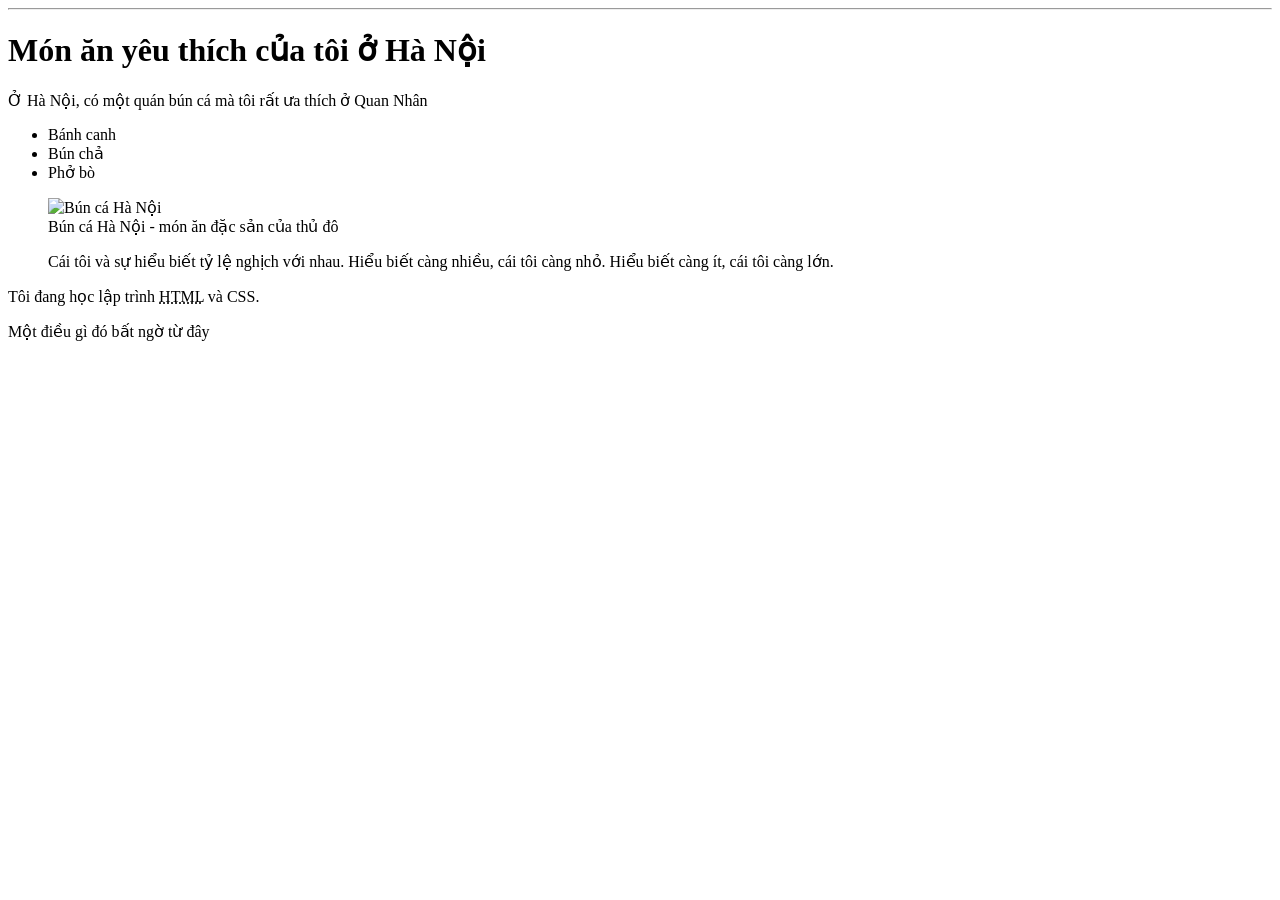
==== FreeCampCode/index.html @ dd749556 "Add files via upload" ====
<!DOCTYPE html>
<html lang="en">
<head>
  <meta charset="UTF-8">
  <meta name="viewport" content="width=device-width, initial-scale=1.0">
  <title>Món ăn yêu thích của tôi
  </title>
</head>
<hr>
  <main>
    <h1> Món ăn yêu thích của tôi ở Hà Nội </h1>
    <p>Ở Hà Nội, có một quán bún cá mà tôi rất ưa thích ở Quan Nhân </p>
    <ul>
      <li>Bánh canh</li>
      <li>Bún chả</li>
      <li>Phở bò</li>
    </ul>
  </main>


  <figure>
    <img src="https://photo-baomoi.bmcdn.me/w700_r16x9/2026_05_19_94_55188689/6df85d8468cf8191d8de.jpg.avif" alt="Bún cá Hà Nội">
    <figcaption>Bún cá Hà Nội - món ăn đặc sản của thủ đô</figcaption>
  </figure>


  <blockquote cite="https://vi.wikipedia.org/wiki/Albert_Einstein"> 
  <p>Cái tôi và sự hiểu biết tỷ lệ nghịch với nhau. Hiểu biết càng nhiều, cái tôi càng nhỏ. Hiểu biết càng ít, cái tôi càng lớn.</p>
  </blockquote>

  <p>Tôi đang học lập trình <abbr title="HyperText Markup Language">HTML</abbr> và CSS.</p>

  <footer> Một điều gì đó bất ngờ từ đây</footer>
</body>
</html>
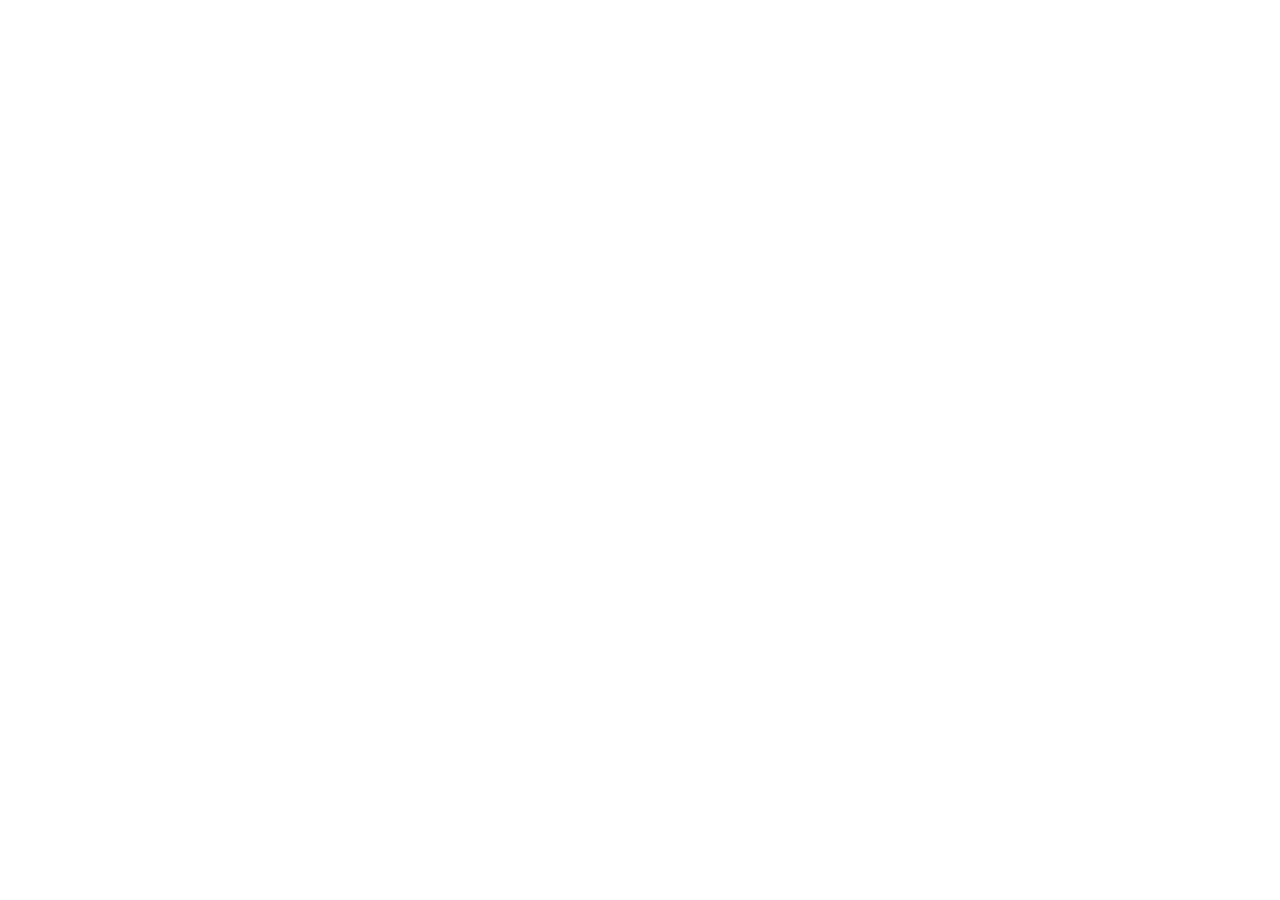
==== commit c3d6bb1e: "Hoan thanh bai tap lon" ====
--- a/FreeCampCode/index.html
+++ b/FreeCampCode/index.html
@@ -3,33 +3,9 @@
 <head>
   <meta charset="UTF-8">
   <meta name="viewport" content="width=device-width, initial-scale=1.0">
-  <title>Món ăn yêu thích của tôi
-  </title>
+  <title>Go to the </title>
 </head>
-<hr>
-  <main>
-    <h1> Món ăn yêu thích của tôi ở Hà Nội </h1>
-    <p>Ở Hà Nội, có một quán bún cá mà tôi rất ưa thích ở Quan Nhân </p>
-    <ul>
-      <li>Bánh canh</li>
-      <li>Bún chả</li>
-      <li>Phở bò</li>
-    </ul>
-  </main>
-
-
-  <figure>
-    <img src="https://photo-baomoi.bmcdn.me/w700_r16x9/2026_05_19_94_55188689/6df85d8468cf8191d8de.jpg.avif" alt="Bún cá Hà Nội">
-    <figcaption>Bún cá Hà Nội - món ăn đặc sản của thủ đô</figcaption>
-  </figure>
-
-
-  <blockquote cite="https://vi.wikipedia.org/wiki/Albert_Einstein"> 
-  <p>Cái tôi và sự hiểu biết tỷ lệ nghịch với nhau. Hiểu biết càng nhiều, cái tôi càng nhỏ. Hiểu biết càng ít, cái tôi càng lớn.</p>
-  </blockquote>
-
-  <p>Tôi đang học lập trình <abbr title="HyperText Markup Language">HTML</abbr> và CSS.</p>
-
-  <footer> Một điều gì đó bất ngờ từ đây</footer>
+<body>
+  
 </body>
 </html>
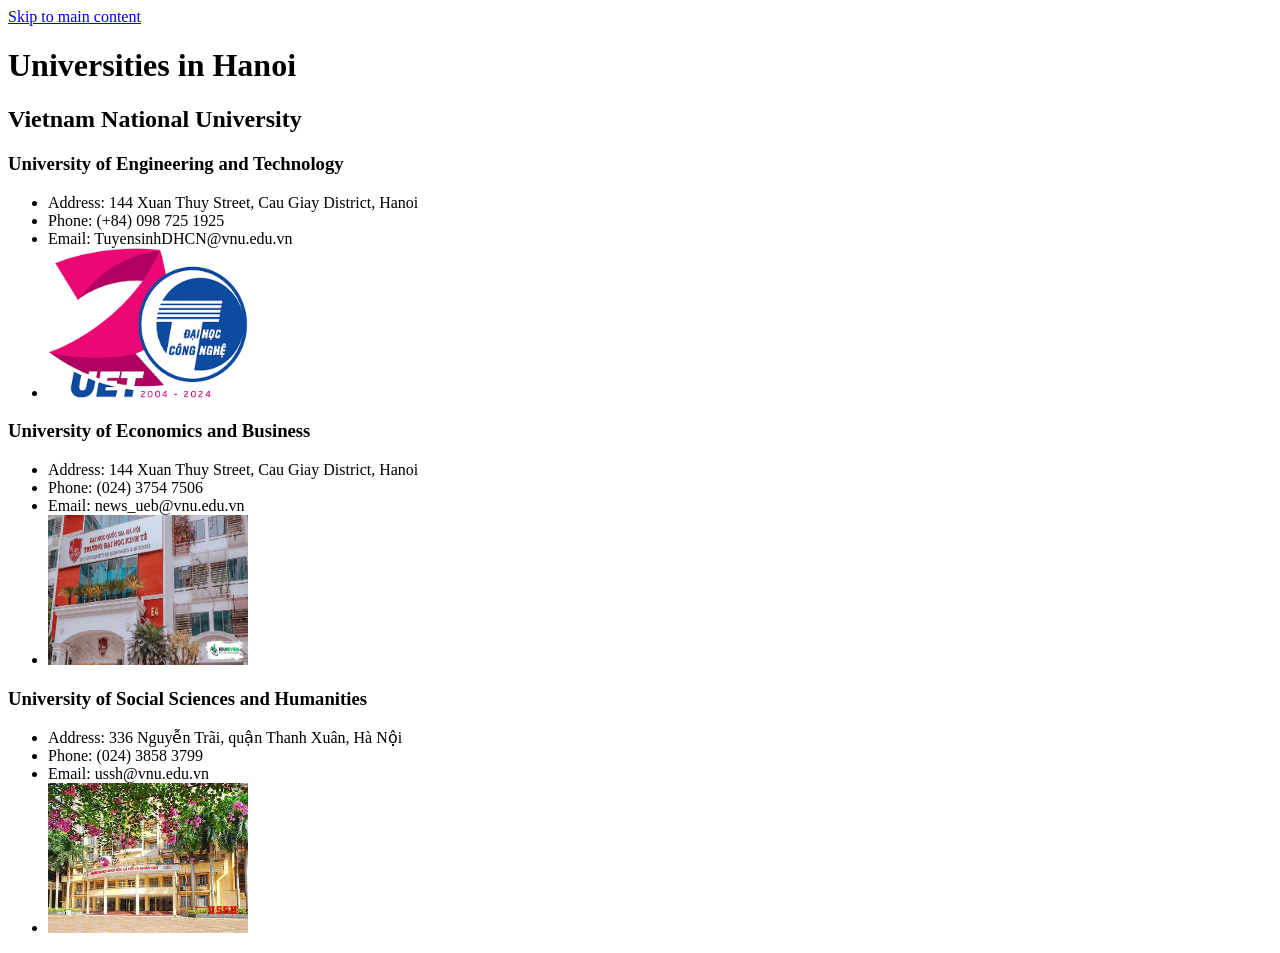
==== commit 09a51326: "hoan thanh bai tap" ====
--- a/FreeCampCode/index.html
+++ b/FreeCampCode/index.html
@@ -3,9 +3,44 @@
 <head>
   <meta charset="UTF-8">
   <meta name="viewport" content="width=device-width, initial-scale=1.0">
-  <title>Go to the </title>
+  <title>Go to the school</title>
 </head>
 <body>
+  <a href="#main">Skip to main content</a>
+  <h1 id="main">Universities in Hanoi</h1>
+  <div> 
+    <h2>Vietnam National University</h2>
+
+    <div>
+      <h3> University of Engineering and Technology</h3>
+      <ul>
+        <li>Address: 144 Xuan Thuy Street, Cau Giay District, Hanoi</li>
+        <li>Phone: (+84) 098 725 1925</li>
+        <li>Email:  TuyensinhDHCN@vnu.edu.vn</li>
+        <li><img src="assets/imgs/uet.png" alt="University of Engineering and Technology" width="200" height="150"></li>
+      </ul>
+    </div>
+
+    <div>
+      <h3>University of Economics and Business</h3>
+      <ul>
+        <li>Address: 144 Xuan Thuy Street, Cau Giay District, Hanoi</li>
+        <li>Phone: (024) 3754 7506</li>
+        <li>Email:  news_ueb@vnu.edu.vn</li>
+        <li><img src="assets/imgs/ueb.jpg" alt="University of Economics and Business" width="200" height="150"></li>
+      </ul>
+    </div>
+
+    <div>
+      <h3>University of Social Sciences and Humanities</h3>
+      <ul>
+        <li>Address: 336 Nguyễn Trãi, quận Thanh Xuân, Hà Nội</li>
+        <li>Phone: (024) 3858 3799</li>
+        <li>Email:  ussh@vnu.edu.vn</li>
+        <li><img src="assets/imgs/ussh.jpg" alt="University of Social Sciences and Humanities" width="200" height="150"></li>
+      </ul>
+    </div>
+  </div>
   
 </body>
 </html>
